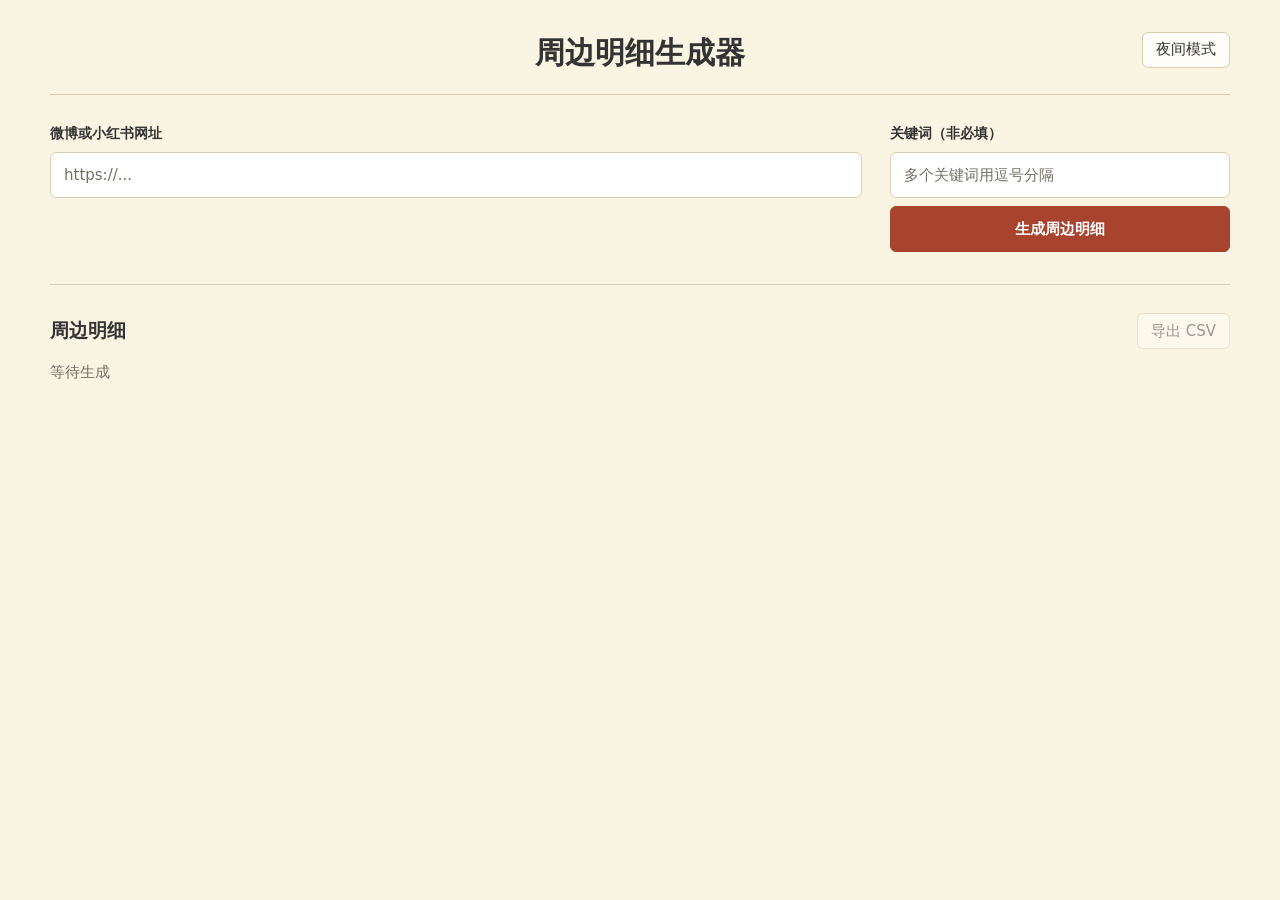
==== index.html @ 36ca4cc0 "Add web-based peripheral detail generator" ====
<!doctype html>
<html lang="zh-CN">
<head>
  <meta charset="utf-8">
  <meta name="viewport" content="width=device-width, initial-scale=1">
  <title>周边明细生成器</title>
  <link rel="stylesheet" href="/style.css">
</head>
<body>
  <header class="topbar">
    <h1>周边明细生成器</h1>
    <button id="themeToggle" class="secondary-button" type="button" aria-pressed="false">夜间模式</button>
  </header>

  <main>
    <section class="workspace" aria-label="周边明细生成">
      <div class="url-field">
        <label for="sourceUrl">微博或小红书网址</label>
        <input id="sourceUrl" type="url" inputmode="url" autocomplete="url"
               placeholder="https://...">
      </div>

      <div class="action-field">
        <label for="keywords">关键词（非必填）</label>
        <input id="keywords" type="text" placeholder="多个关键词用逗号分隔">
        <button id="generateButton" class="primary-button" type="button">生成周边明细</button>
      </div>
    </section>

    <section class="results" aria-labelledby="resultsTitle">
      <div class="results-heading">
        <h2 id="resultsTitle">周边明细</h2>
        <button id="exportButton" class="secondary-button" type="button" disabled>导出 CSV</button>
      </div>
      <p id="status" class="status">等待生成</p>
      <div id="tableWrap" class="table-wrap" hidden>
        <table>
          <thead>
            <tr>
              <th>出品方</th>
              <th>发售时间</th>
              <th>IP名称</th>
              <th>周边明细</th>
              <th>尺寸材质</th>
              <th>价格</th>
              <th>图片</th>
              <th>备注</th>
            </tr>
          </thead>
          <tbody id="resultsBody"></tbody>
        </table>
      </div>
    </section>
  </main>

  <script src="/app.js"></script>
</body>
</html>
---- style.css ----
:root {
  color-scheme: light;
  --background: #FAF4E3;
  --text: #333333;
  --muted: #746F65;
  --surface: #FFFDF7;
  --surface-strong: #FFFFFF;
  --border: #D9CDB4;
  --accent: #A8432D;
  --accent-text: #FFFFFF;
  --danger: #B3261E;
  --shadow: rgba(60, 45, 20, 0.08);
}

html[data-theme="dark"] {
  color-scheme: dark;
  --background: #191928;
  --text: #E6E6E6;
  --muted: #A7A7B5;
  --surface: #222235;
  --surface-strong: #29293F;
  --border: #414159;
  --accent: #69C7C2;
  --accent-text: #102222;
  --danger: #FF8C86;
  --shadow: rgba(0, 0, 0, 0.22);
}

* {
  box-sizing: border-box;
}

body {
  min-height: 100vh;
  margin: 0;
  background: var(--background);
  color: var(--text);
  font: 15px/1.55 "Microsoft YaHei", "PingFang SC", system-ui, sans-serif;
  transition: background-color 180ms ease, color 180ms ease;
}

button,
input {
  font: inherit;
}

.topbar {
  position: relative;
  width: min(1180px, calc(100% - 40px));
  margin: 0 auto;
  padding: 34px 0 22px;
  text-align: center;
}

h1 {
  margin: 0;
  font-size: 30px;
  line-height: 1.25;
  letter-spacing: 0;
}

.topbar .secondary-button {
  position: absolute;
  top: 32px;
  right: 0;
}

main {
  width: min(1180px, calc(100% - 40px));
  margin: 0 auto 48px;
}

.workspace {
  display: grid;
  grid-template-columns: minmax(0, 1fr) 340px;
  gap: 28px;
  padding: 28px 0 32px;
  border-top: 1px solid var(--border);
  border-bottom: 1px solid var(--border);
}

.url-field,
.action-field {
  min-width: 0;
}

label {
  display: block;
  margin-bottom: 8px;
  font-size: 14px;
  font-weight: 700;
}

input {
  width: 100%;
  height: 46px;
  border: 1px solid var(--border);
  border-radius: 6px;
  background: var(--surface-strong);
  color: var(--text);
  outline: none;
  padding: 0 13px;
  transition: border-color 150ms ease, box-shadow 150ms ease;
}

input::placeholder {
  color: var(--muted);
}

input:focus {
  border-color: var(--accent);
  box-shadow: 0 0 0 3px color-mix(in srgb, var(--accent) 18%, transparent);
}

.action-field {
  display: grid;
  grid-template-rows: auto 46px 46px;
  align-content: start;
  gap: 8px;
}

.action-field label {
  margin-bottom: 0;
}

button {
  min-height: 40px;
  border-radius: 6px;
  cursor: pointer;
  transition: opacity 150ms ease, background-color 150ms ease, border-color 150ms ease;
}

button:focus-visible {
  outline: 3px solid color-mix(in srgb, var(--accent) 35%, transparent);
  outline-offset: 2px;
}

button:disabled {
  cursor: not-allowed;
  opacity: 0.48;
}

.primary-button {
  height: 46px;
  border: 1px solid var(--accent);
  background: var(--accent);
  color: var(--accent-text);
  font-weight: 700;
}

.secondary-button {
  min-height: 36px;
  border: 1px solid var(--border);
  background: var(--surface);
  color: var(--text);
  padding: 0 13px;
}

.results {
  padding-top: 28px;
}

.results-heading {
  display: flex;
  align-items: center;
  justify-content: space-between;
  gap: 20px;
}

h2 {
  margin: 0;
  font-size: 19px;
  letter-spacing: 0;
}

.status {
  min-height: 24px;
  margin: 12px 0 16px;
  color: var(--muted);
}

.status.error {
  color: var(--danger);
}

.status.loading::after {
  content: "";
  display: inline-block;
  width: 7px;
  height: 7px;
  margin-left: 8px;
  border-radius: 50%;
  background: var(--accent);
  animation: pulse 900ms ease-in-out infinite alternate;
}

@keyframes pulse {
  from { opacity: 0.25; }
  to { opacity: 1; }
}

.table-wrap {
  overflow: auto;
  border: 1px solid var(--border);
  border-radius: 8px;
  background: var(--surface);
  box-shadow: 0 8px 24px var(--shadow);
}

table {
  width: 100%;
  min-width: 1020px;
  border-collapse: collapse;
  table-layout: fixed;
}

th,
td {
  border-right: 1px solid var(--border);
  border-bottom: 1px solid var(--border);
  padding: 12px;
  text-align: left;
  vertical-align: top;
  overflow-wrap: anywhere;
}

th:last-child,
td:last-child {
  border-right: 0;
}

tbody tr:last-child td {
  border-bottom: 0;
}

th {
  position: sticky;
  top: 0;
  z-index: 1;
  background: var(--surface-strong);
  font-size: 13px;
}

th:nth-child(1) { width: 105px; }
th:nth-child(2) { width: 115px; }
th:nth-child(3) { width: 105px; }
th:nth-child(4) { width: 160px; }
th:nth-child(5) { width: 160px; }
th:nth-child(6) { width: 105px; }
th:nth-child(7) { width: 125px; }
th:nth-child(8) { width: 145px; }

.empty-value {
  color: var(--muted);
  font-family: Consolas, monospace;
}

.image-list {
  display: flex;
  flex-wrap: wrap;
  gap: 8px;
}

.image-list a {
  display: block;
  width: 58px;
  height: 58px;
  overflow: hidden;
  border: 1px solid var(--border);
  border-radius: 5px;
  background: var(--surface-strong);
}

.image-list img {
  width: 100%;
  height: 100%;
  object-fit: cover;
}

@media (max-width: 760px) {
  .topbar {
    padding-top: 24px;
  }

  .topbar .secondary-button {
    position: static;
    margin-top: 14px;
  }

  h1 {
    font-size: 25px;
  }

  .workspace {
    grid-template-columns: 1fr;
    gap: 22px;
  }

  .results-heading {
    align-items: flex-start;
  }
}
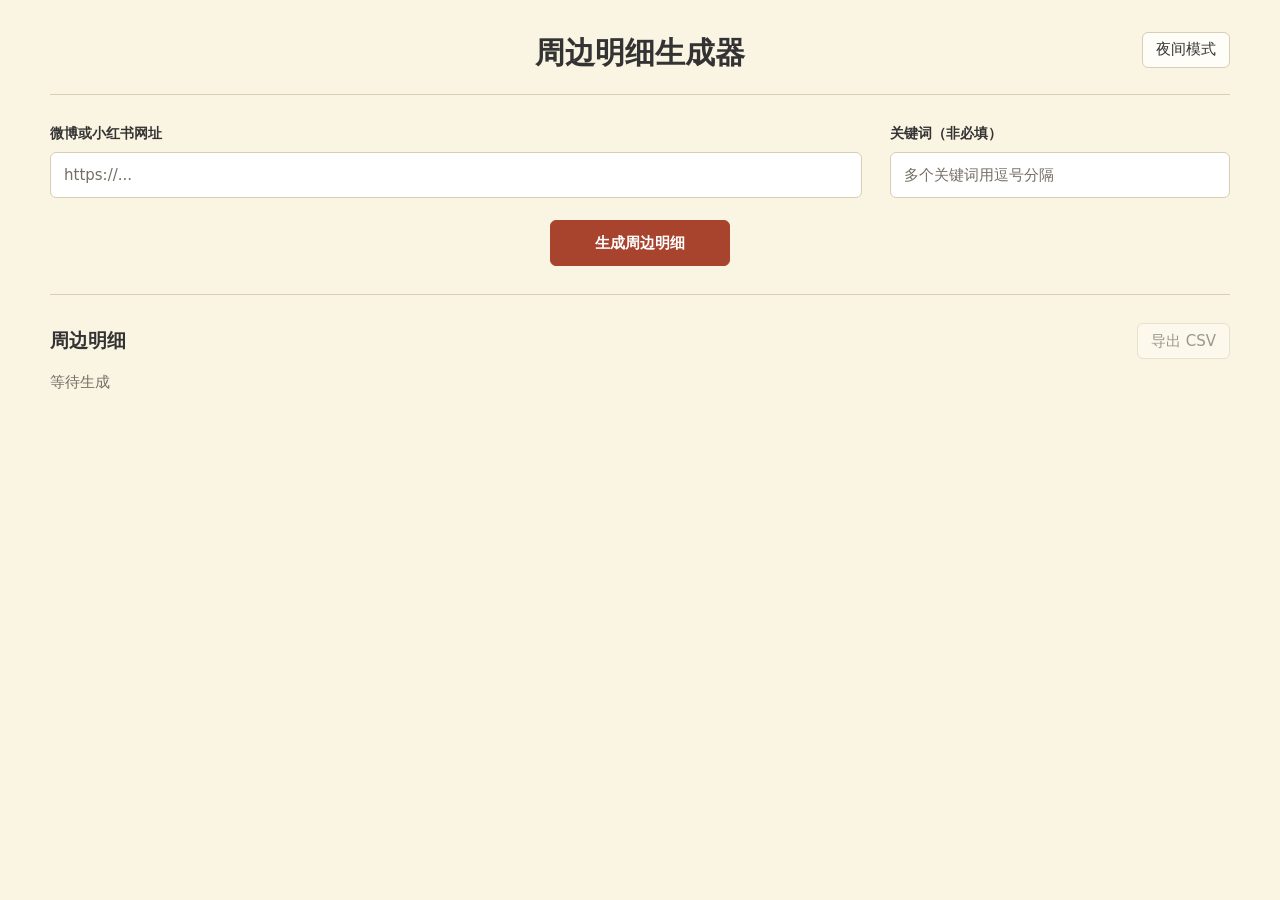
==== commit 232f7f7f: "Fix image recognition and add series column" ====
--- a/index.html
+++ b/index.html
@@ -38,10 +38,11 @@
           <thead>
             <tr>
               <th>出品方</th>
-              <th>发售时间</th>
+              <th>发售时间及地点</th>
+              <th>系列</th>
               <th>IP名称</th>
               <th>周边明细</th>
-              <th>尺寸材质</th>
+              <th>尺寸丨材质丨工艺</th>
               <th>价格</th>
               <th>图片</th>
               <th>备注</th>
--- a/style.css
+++ b/style.css
@@ -71,10 +71,11 @@
 }
 
 .workspace {
+  position: relative;
   display: grid;
   grid-template-columns: minmax(0, 1fr) 340px;
   gap: 28px;
-  padding: 28px 0 32px;
+  padding: 28px 0 96px;
   border-top: 1px solid var(--border);
   border-bottom: 1px solid var(--border);
 }
@@ -114,7 +115,7 @@
 
 .action-field {
   display: grid;
-  grid-template-rows: auto 46px 46px;
+  grid-template-rows: auto 46px;
   align-content: start;
   gap: 8px;
 }
@@ -141,7 +142,12 @@
 }
 
 .primary-button {
+  position: absolute;
+  bottom: 28px;
+  left: 50%;
+  width: 180px;
   height: 46px;
+  transform: translateX(-50%);
   border: 1px solid var(--accent);
   background: var(--accent);
   color: var(--accent-text);
@@ -209,7 +215,7 @@
 
 table {
   width: 100%;
-  min-width: 1020px;
+  min-width: 1160px;
   border-collapse: collapse;
   table-layout: fixed;
 }
@@ -242,13 +248,14 @@
 }
 
 th:nth-child(1) { width: 105px; }
-th:nth-child(2) { width: 115px; }
+th:nth-child(2) { width: 150px; }
 th:nth-child(3) { width: 105px; }
-th:nth-child(4) { width: 160px; }
-th:nth-child(5) { width: 160px; }
-th:nth-child(6) { width: 105px; }
-th:nth-child(7) { width: 125px; }
-th:nth-child(8) { width: 145px; }
+th:nth-child(4) { width: 105px; }
+th:nth-child(5) { width: 165px; }
+th:nth-child(6) { width: 210px; }
+th:nth-child(7) { width: 120px; }
+th:nth-child(8) { width: 120px; }
+th:nth-child(9) { width: 150px; }
 
 .empty-value {
   color: var(--muted);
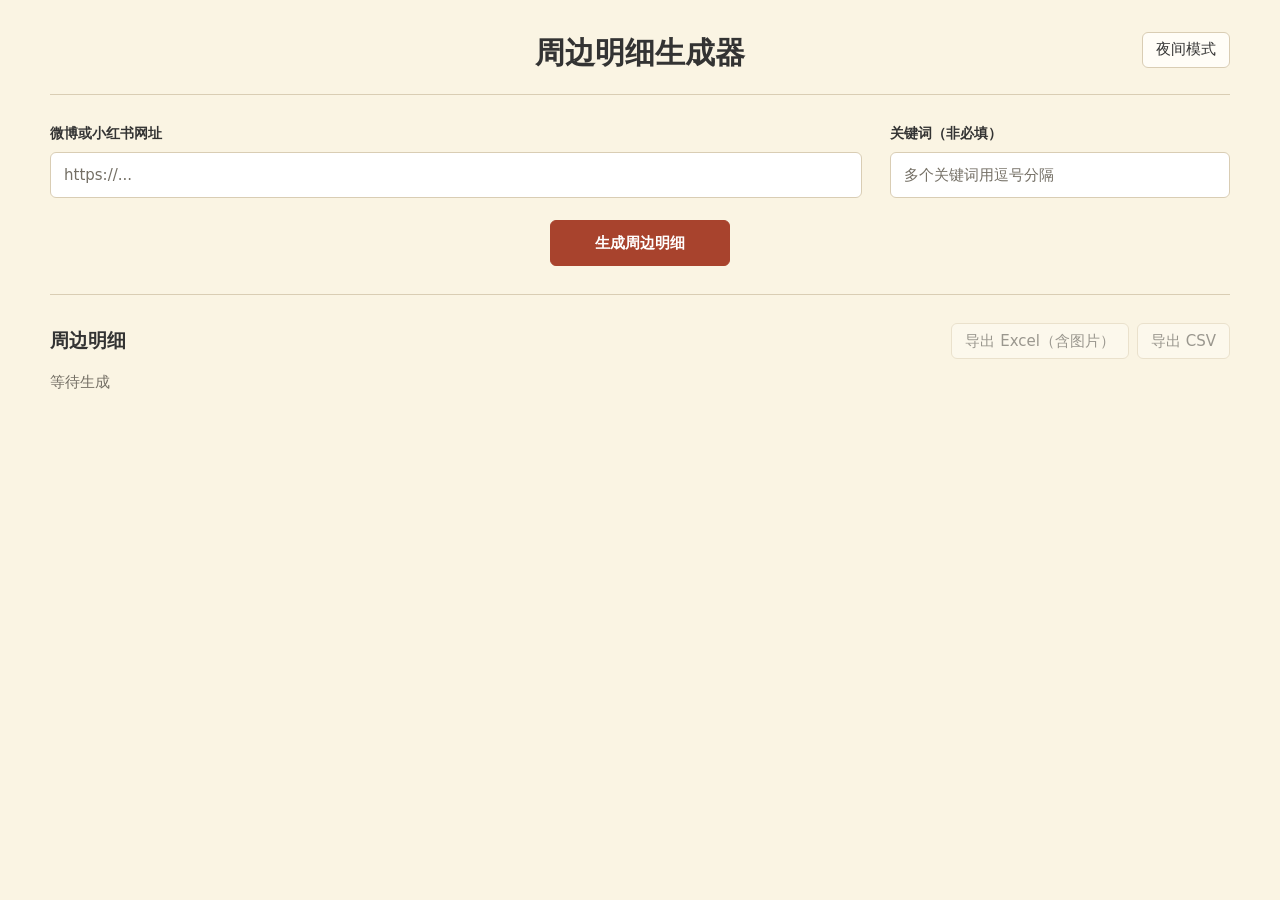
==== commit f87283ad: "Add Excel export with embedded images" ====
--- a/index.html
+++ b/index.html
@@ -4,7 +4,7 @@
   <meta charset="utf-8">
   <meta name="viewport" content="width=device-width, initial-scale=1">
   <title>周边明细生成器</title>
-  <link rel="stylesheet" href="/style.css">
+  <link rel="stylesheet" href="/style.css?v=20260913-3">
 </head>
 <body>
   <header class="topbar">
@@ -30,7 +30,10 @@
     <section class="results" aria-labelledby="resultsTitle">
       <div class="results-heading">
         <h2 id="resultsTitle">周边明细</h2>
-        <button id="exportButton" class="secondary-button" type="button" disabled>导出 CSV</button>
+        <div class="results-actions">
+          <button id="excelButton" class="secondary-button" type="button" disabled>导出 Excel（含图片）</button>
+          <button id="exportButton" class="secondary-button" type="button" disabled>导出 CSV</button>
+        </div>
       </div>
       <p id="status" class="status">等待生成</p>
       <div id="tableWrap" class="table-wrap" hidden>
@@ -39,8 +42,8 @@
             <tr>
               <th>出品方</th>
               <th>发售时间及地点</th>
+              <th>IP名称</th>
               <th>系列</th>
-              <th>IP名称</th>
               <th>周边明细</th>
               <th>尺寸丨材质丨工艺</th>
               <th>价格</th>
@@ -54,6 +57,6 @@
     </section>
   </main>
 
-  <script src="/app.js"></script>
+  <script src="/app.js?v=20260913-3"></script>
 </body>
 </html>
--- a/style.css
+++ b/style.css
@@ -173,6 +173,13 @@
   gap: 20px;
 }
 
+.results-actions {
+  display: flex;
+  flex-wrap: wrap;
+  justify-content: flex-end;
+  gap: 8px;
+}
+
 h2 {
   margin: 0;
   font-size: 19px;
@@ -206,6 +213,7 @@
 }
 
 .table-wrap {
+  max-height: min(72vh, 760px);
   overflow: auto;
   border: 1px solid var(--border);
   border-radius: 8px;
@@ -215,9 +223,10 @@
 
 table {
   width: 100%;
-  min-width: 1160px;
-  border-collapse: collapse;
-  table-layout: fixed;
+  min-width: 980px;
+  border-collapse: separate;
+  border-spacing: 0;
+  table-layout: auto;
 }
 
 th,
@@ -225,37 +234,35 @@
   border-right: 1px solid var(--border);
   border-bottom: 1px solid var(--border);
   padding: 12px;
-  text-align: left;
-  vertical-align: top;
+  text-align: center;
+  vertical-align: middle;
+  white-space: normal;
   overflow-wrap: anywhere;
-}
-
-th:last-child,
-td:last-child {
-  border-right: 0;
-}
-
-tbody tr:last-child td {
-  border-bottom: 0;
 }
 
 th {
   position: sticky;
   top: 0;
-  z-index: 1;
+  z-index: 2;
   background: var(--surface-strong);
   font-size: 13px;
-}
-
-th:nth-child(1) { width: 105px; }
-th:nth-child(2) { width: 150px; }
-th:nth-child(3) { width: 105px; }
-th:nth-child(4) { width: 105px; }
-th:nth-child(5) { width: 165px; }
-th:nth-child(6) { width: 210px; }
-th:nth-child(7) { width: 120px; }
-th:nth-child(8) { width: 120px; }
-th:nth-child(9) { width: 150px; }
+  white-space: nowrap;
+  box-shadow: 0 1px 0 var(--border);
+}
+
+.cell-publisher { min-width: 90px; }
+.cell-release_date { min-width: 160px; max-width: 220px; }
+.cell-series { min-width: 90px; }
+.cell-ip { min-width: 90px; }
+.cell-items { min-width: 130px; }
+.cell-spec {
+  min-width: 240px;
+  max-width: 330px;
+  white-space: pre-line;
+}
+.cell-price { min-width: 105px; }
+.cell-images { min-width: 136px; }
+.cell-notes { min-width: 180px; max-width: 280px; }
 
 .empty-value {
   color: var(--muted);
@@ -265,13 +272,14 @@
 .image-list {
   display: flex;
   flex-wrap: wrap;
+  justify-content: center;
   gap: 8px;
 }
 
 .image-list a {
   display: block;
-  width: 58px;
-  height: 58px;
+  width: 120px;
+  height: 64px;
   overflow: hidden;
   border: 1px solid var(--border);
   border-radius: 5px;
@@ -281,7 +289,7 @@
 .image-list img {
   width: 100%;
   height: 100%;
-  object-fit: cover;
+  object-fit: contain;
 }
 
 @media (max-width: 760px) {
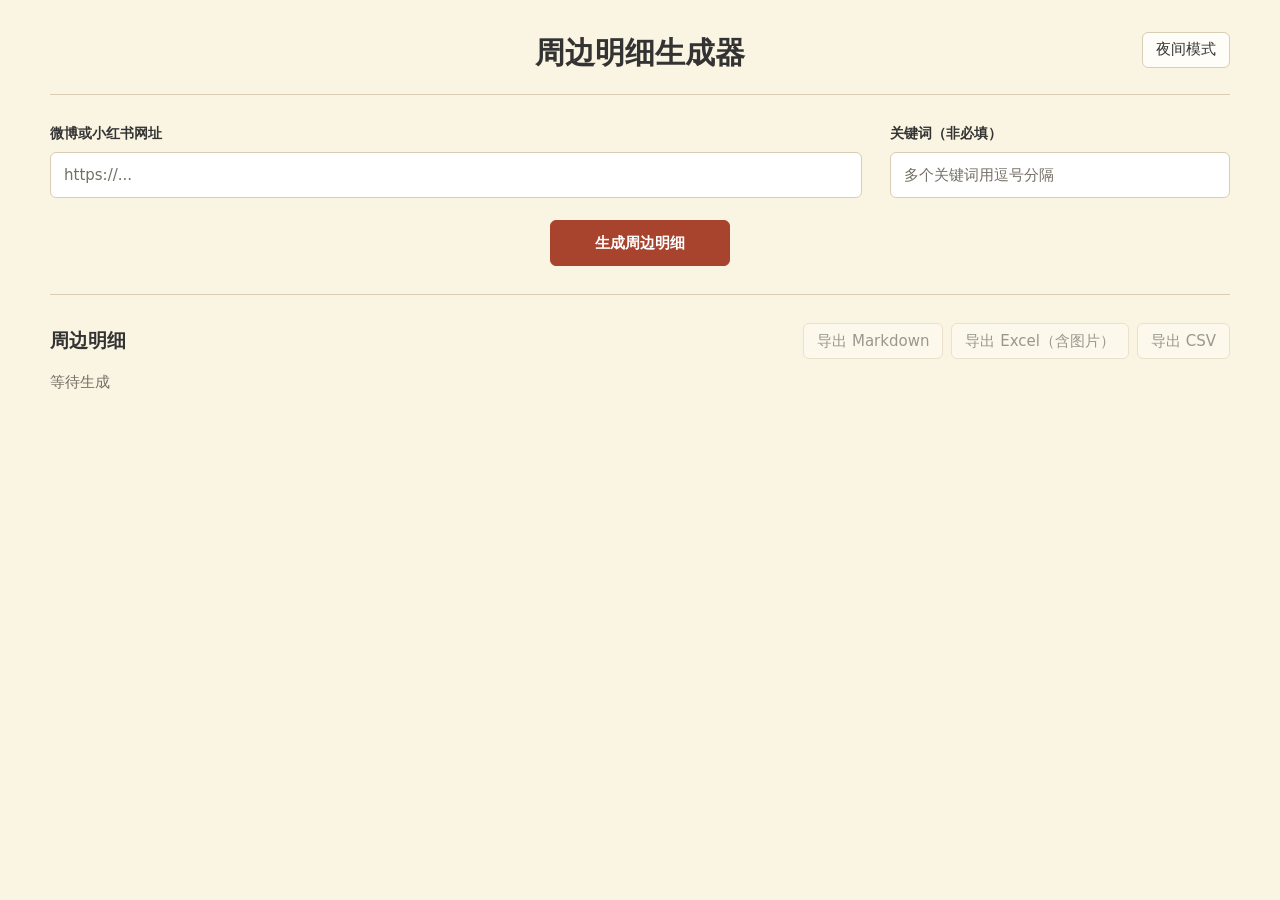
==== commit 7e1a9089: "Add Markdown export" ====
--- a/index.html
+++ b/index.html
@@ -31,6 +31,7 @@
       <div class="results-heading">
         <h2 id="resultsTitle">周边明细</h2>
         <div class="results-actions">
+          <button id="mdButton" class="secondary-button" type="button" disabled>导出 Markdown</button>
           <button id="excelButton" class="secondary-button" type="button" disabled>导出 Excel（含图片）</button>
           <button id="exportButton" class="secondary-button" type="button" disabled>导出 CSV</button>
         </div>
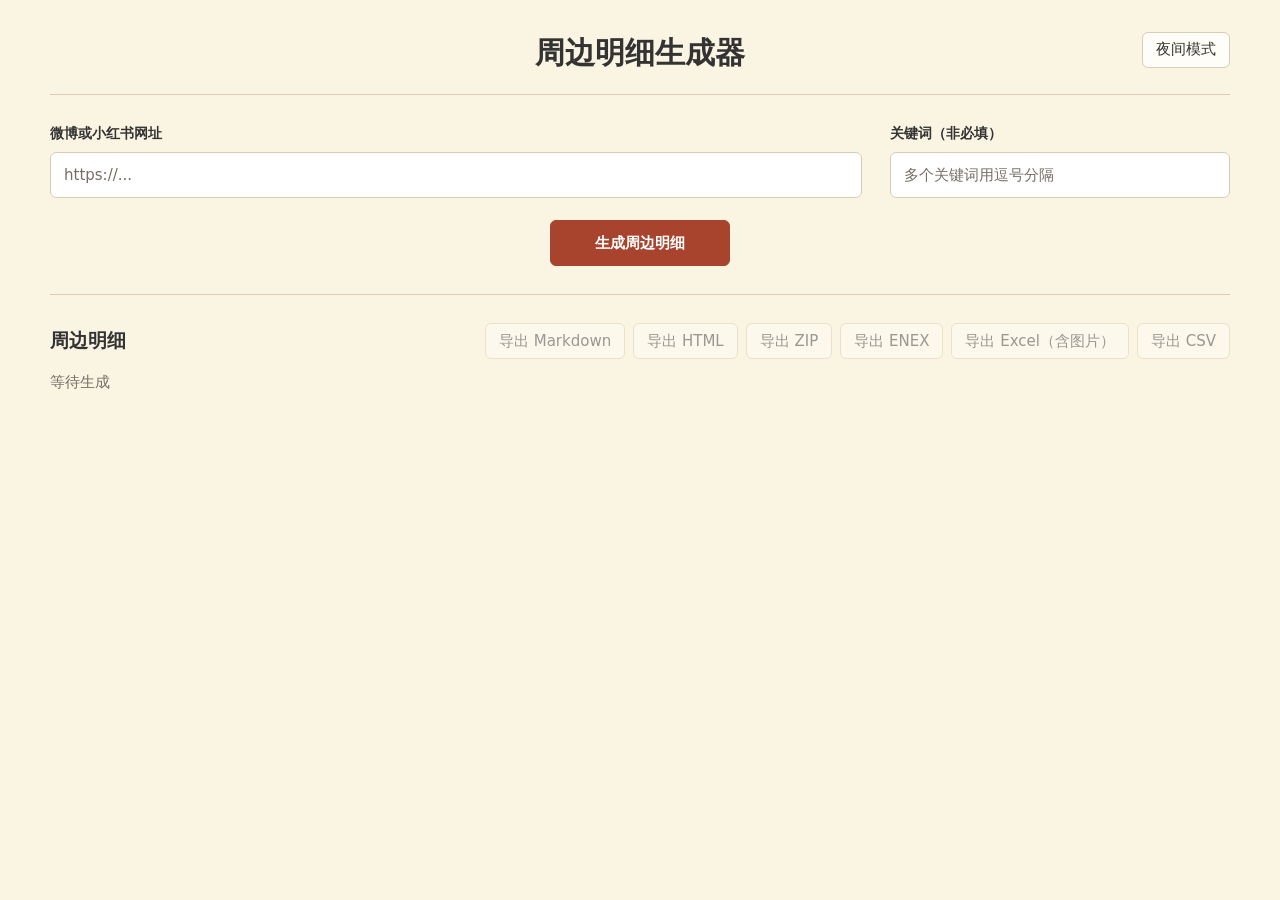
==== commit c654bf3c: "Add HTML ZIP and ENEX exports" ====
--- a/index.html
+++ b/index.html
@@ -32,6 +32,9 @@
         <h2 id="resultsTitle">周边明细</h2>
         <div class="results-actions">
           <button id="mdButton" class="secondary-button" type="button" disabled>导出 Markdown</button>
+          <button id="htmlButton" class="secondary-button" type="button" disabled>导出 HTML</button>
+          <button id="zipButton" class="secondary-button" type="button" disabled>导出 ZIP</button>
+          <button id="enexButton" class="secondary-button" type="button" disabled>导出 ENEX</button>
           <button id="excelButton" class="secondary-button" type="button" disabled>导出 Excel（含图片）</button>
           <button id="exportButton" class="secondary-button" type="button" disabled>导出 CSV</button>
         </div>
--- a/style.css
+++ b/style.css
@@ -312,6 +312,12 @@
   }
 
   .results-heading {
-    align-items: flex-start;
-  }
-}
+    flex-direction: column;
+    align-items: stretch;
+  }
+
+  .results-actions {
+    display: grid;
+    grid-template-columns: repeat(2, minmax(0, 1fr));
+  }
+}
